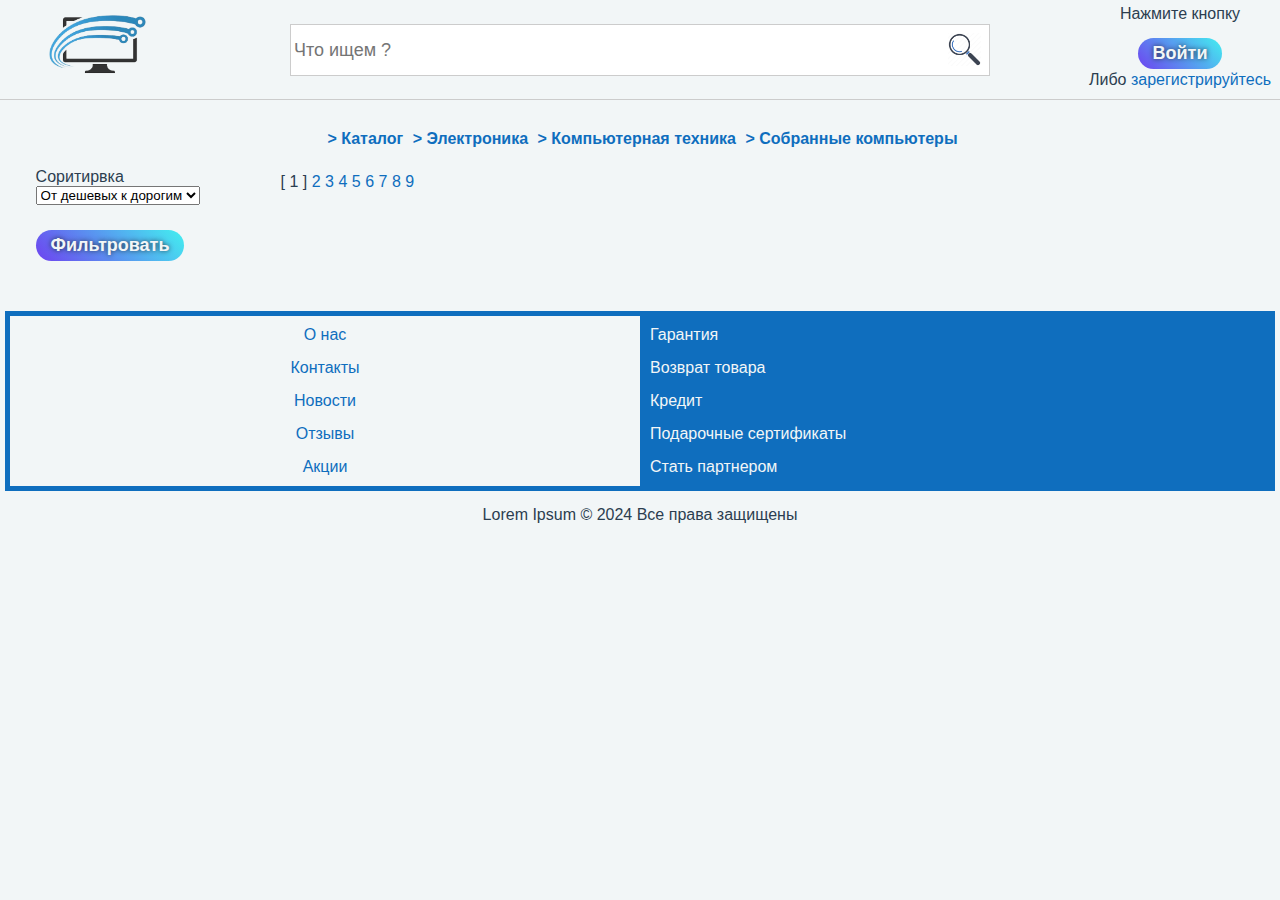
==== index.html @ 44aef34a "first version" ====
<!DOCTYPE html>
<html lang="en">

<head>
  <meta charset="UTF-8">
  <title>Computers shop</title>
  <link rel="stylesheet" href="style.css">
</head>

<body>
  <div class="wrapper">
    <div class="header row">
      <div class="left">
        <div class="wrap-img">
          <!-- <a href=""> -->
          <img src="img/logo.png" alt="logo">
          <!-- </a> -->
        </div>
      </div>
      <div class="center">
        <div class="wrap-search">
          <form action="">
            <input type="hidden" name="page" value="search">
            <div class="row">
              <div class="left">
                <input type="text" name="query" placeholder="Что ищем ?">
              </div>
              <div class="right">
                <input type="submit" value="">
              </div>
            </div>
          </form>
        </div>
      </div>
      <div class="right">
        <div class="wrap-account">
          <div class="top">
            <span>Нажмите кнопку</span>
          </div>
          <div class="middle">
            <a href="?page=login">
              <button class="btn">Войти</button>
            </a>
          </div>
          <div class="bottom">
            <span>Либо</span>
            <a href="?page=register">зарегистрируйтесь</a>
          </div>
        </div>
      </div>
    </div>


    <div class="main">
      <div class="top">
        <div class="wrap-navigation">
          <a href="">Каталог</a>
          <a href="">Электроника</a>
          <a href="">Компьютерная техника</a>
          <a href="">Собранные компьютеры</a>

        </div>
      </div>
      <div class="bottom row">
        <div class="left">
          <div class="wrap-filter">
            <div class="wrap-props">
              <p>Соритирвка</p>
              <select name="sort" class="sort">
                <option value="1">От дешевых к дорогим</option>
                <option value="2">От дорогиx к дешевым</option>
                <option value="3">A - Я</option>
                <option value="4">Я - А</option>
                <option value="5">Новинки</option>
              </select>
            </div>
            <div class="wrap-props">
              <div>
                <button class=" btn filter"> Фильтровать </button>
              </div>
            </div>
            <!-- <form action="">
              <input type="hidden" name="page" value="filter">
              <div class="wrap-props">
                <h3>Бренд</h3>
                <div class="wrap-checkbox">
                  <input type="checkbox" name="brand" id="brand_01" value="ASUS">
                  <label for="brand_01">ASUS</label>
                </div>
                <div class="wrap-checkbox">
                  <input type="checkbox" name="brand" id="brand_02" value="Acer">
                  <label for="brand_02">Acer</label>
                </div>
                <div class="wrap-checkbox">
                  <input type="checkbox" name="brand" id="brand_03" value="Apple">
                  <label for="brand_03">Apple</label>
                </div>
                <div class="wrap-checkbox">
                  <input type="checkbox" name="brand" id="brand_04" value="Dell">
                  <label for="brand_04">Dell</label>
                </div>
                <div class="wrap-checkbox">
                  <input type="checkbox" name="brand" id="brand_05" value="HP">
                  <label for="brand_05">HP</label>
                </div>
              </div>
              <div class="wrap-props">
                <h3>Цена</h3>
                <div class="wrap-range">
                  <label for="01">От:</label>
                  <input type="range" max="100" value="10" name="price_from">
                </div>
                <div class="wrap-range">
                  <label for="02">До:</label>
                  <input type="range" max="100" value="90" name="price_to">
                </div>
              </div>
              <div class="wrap-props">
                <h3>Процессор</h3>
                <div class="wrap-checkbox">
                  <input type="checkbox" name="cpu" id="cpu_01" value="Ryzen3">
                  <label for="cpu_01">AMD Ryzen 3</label>
                </div>
                <div class="wrap-checkbox">
                  <input type="checkbox" name="cpu" id="cpu_02" value="Ryzen5">
                  <label for="cpu_02">AMD Ryzen 5</label>
                </div>
                <div class="wrap-checkbox">
                  <input type="checkbox" name="cpu" id="cpu_03" value="Ryzen7">
                  <label for="cpu_03">AMD Ryzen 7</label>
                </div>
                <div class="wrap-checkbox">
                  <input type="checkbox" name="cpu" id="cpu_04" value="Corei5">
                  <label for="cpu_04">Intel Core i5</label>
                </div>
                <div class="wrap-checkbox">
                  <input type="checkbox" name="cpu" id="cpu_05" value="Corei7">
                  <label for="cpu_05">Intel Core i7</label>
                </div>
              </div>
              <div class="wrap-props">
                <h3>ОЗУ</h3>
                <div class="wrap-checkbox">
                  <input type="checkbox" name="ram" id="ram_01" value="4Gb">
                  <label for="ram_01">4 Gb</label>
                </div>
                <div class="wrap-checkbox">
                  <input type="checkbox" name="ram" id="ram_02" value="8Gb">
                  <label for="ram_02">8 Gb</label>
                </div>
                <div class="wrap-checkbox">
                  <input type="checkbox" name="ram" id="ram_03" value="16Gb">
                  <label for="ram_03">16 Gb</label>
                </div>
                <div class="wrap-checkbox">
                  <input type="checkbox" name="ram" id="ram_04" value="32Gb">
                  <label for="ram_04">32 Gb</label>
                </div>
                <div class="wrap-checkbox">
                  <input type="checkbox" name="ram" id="ram_05" value="64Gb">
                  <label for="ram_05">64 Gb</label>
                </div>
              </div>
              <div class="wrap-props">
                <h3>Видеокарта</h3>
                <div class="wrap-checkbox">
                  <input type="checkbox" name="gpu" id="gpu_01" value="RadeonHD">
                  <label for="gpu_01">Radeon HD</label>
                </div>
                <div class="wrap-checkbox">
                  <input type="checkbox" name="gpu" id="gpu_02" value="RadeonR">
                  <label for="gpu_02">Radeon R</label>
                </div>
                <div class="wrap-checkbox">
                  <input type="checkbox" name="gpu" id="gpu_03" value="RadeonRX">
                  <label for="gpu_03">Radeon RX</label>
                </div>
                <div class="wrap-checkbox">
                  <input type="checkbox" name="gpu" id="gpu_04" value="GeForceGTX">
                  <label for="gpu_04">GeForce GTX</label>
                </div>
                <div class="wrap-checkbox">
                  <input type="checkbox" name="gpu" id="gpu_05" value="GeForceRTX">
                  <label for="gpu_05">GeForce RTX</label>
                </div>
              </div>
              <div class="wrap-props">
                <h3>Накопитель</h3>
                <div class="wrap-checkbox">
                  <input type="checkbox" name="ssd" id="ssd_01" value="250Gb">
                  <label for="ssd_01">250 Gb</label>
                </div>
                <div class="wrap-checkbox">
                  <input type="checkbox" name="ssd" id="ssd_02" value="500Gb">
                  <label for="ssd_02">500 Gb</label>
                </div>
                <div class="wrap-checkbox">
                  <input type="checkbox" name="ssd" id="ssd_03" value="1Tb">
                  <label for="ssd_03">1 Tb</label>
                </div>
                <div class="wrap-checkbox">
                  <input type="checkbox" name="ssd" id="ssd_04" value="2Tb">
                  <label for="ssd_04">2 Tb</label>
                </div>
                <div class="wrap-checkbox">
                  <input type="checkbox" name="ssd" id="ssd_05" value="4Tb">
                  <label for="ssd_05">4 Tb</label>
                </div>
              </div>
              <div class="wrap-props">
                <div>
                  <input type="submit" value="Фильтровать" class="btn">
                </div>
              </div>
            </form> -->
            <!-- <div class="wrap-props">
              <div>
                <input type="submit" value="Фильтровать" class="btn">
              </div>
            </div> -->
          </div>

        </div>
        <div class="right">
          <div class="container-products pave">
            <!-- <div class="wrap-product">
              <div>
                <div class="wrap-img">
                  <img src="img/computer.png" alt="product">
                </div>
              </div> 
              <div>
                <h3>Компьютер 001</h3>
              </div>
              <div>
                <label for="brand_01">ASUS</label>
                <label for="ram_03">16 Gb</label>
                <span>3.2Ghz</span>
                <label for="gpu_03">Radeon RX</label>
                <label for="ssd_03">1 Tb</label>
              </div>
              <div>
                <p>
                  <b>6900</b> 
                  грн
                </p>
              </div>
              <div class="row">
                <div>
                  <button class="cart"></button>
                </div>
                <div>
                  <button></button>
                </div>
                <div>
                  <button class="compare"></button>
                </div>
              </div>
              <div class="new"></div>
            </div> -->
            <!-- <div class="wrap-product">
              <div>
                <div class="wrap-img">
                  <img src="img/computer.png" alt="product">
                </div>
              </div>
              <div>
                <h3>Компьютер 001</h3>
              </div>
              <div>
                <label for="brand_01">ASUS</label>
                <label for="ram_03">16 Gb</label>
                <span>3.2Ghz</span>
                <label for="gpu_03">Radeon RX</label>
                <label for="ssd_03">1 Tb</label>
              </div>
              <div>
                <p><b>6900</b> грн</p>
              </div>
              <div class="row">
                <div>
                  <button></button>
                </div>
                <div>
                  <button></button>
                </div>
                <div>
                  <button></button>
                </div>
              </div>
            </div>


            <div class="wrap-product">
              <div>
                <div class="wrap-img">
                  <img src="img/computer.png" alt="product">
                </div>
              </div>
              <div>
                <h3>Компьютер 001</h3>
              </div>
              <div>
                <label for="brand_01">ASUS</label>
                <label for="ram_03">16 Gb</label>
                <span>3.2Ghz</span>
                <label for="gpu_03">Radeon RX</label>
                <label for="ssd_03">1 Tb</label>
              </div>
              <div>
                <p><b>6900</b> грн</p>
              </div>
              <div class="row">
                <div>
                  <button></button>
                </div>
                <div>
                  <button></button>
                </div>
                <div>
                  <button></button>
                </div>
              </div>
            </div>


            <div class="wrap-product">
              <div>
                <div class="wrap-img">
                  <img src="img/computer.png" alt="product">
                </div>
              </div>
              <div>
                <h3>Компьютер 001</h3>
              </div>
              <div>
                <label for="brand_01">ASUS</label>
                <label for="ram_03">16 Gb</label>
                <span>3.2Ghz</span>
                <label for="gpu_03">Radeon RX</label>
                <label for="ssd_03">1 Tb</label>
              </div>
              <div>
                <p><b>6900</b> грн</p>
              </div>
              <div class="row">
                <div>
                  <button></button>
                </div>
                <div>
                  <button></button>
                </div>
                <div>
                  <button></button>
                </div>
              </div>
            </div>


            <div class="wrap-product">
              <div>
                <div class="wrap-img">
                  <img src="img/computer.png" alt="product">
                </div>
              </div>
              <div>
                <h3>Компьютер 001</h3>
              </div>
              <div>
                <label for="brand_01">ASUS</label>
                <label for="ram_03">16 Gb</label>
                <span>3.2Ghz</span>
                <label for="gpu_03">Radeon RX</label>
                <label for="ssd_03">1 Tb</label>
              </div>
              <div>
                <p><b>6900</b> грн</p>
              </div>
              <div class="row">
                <div>
                  <button></button>
                </div>
                <div>
                  <button></button>
                </div>
                <div>
                  <button></button>
                </div>
              </div>
            </div>


            <div class="wrap-product">
              <div>
                <div class="wrap-img">
                  <img src="img/computer.png" alt="product">
                </div>
              </div>
              <div>
                <h3>Компьютер 001</h3>
              </div>
              <div>
                <label for="brand_01">ASUS</label>
                <label for="ram_03">16 Gb</label>
                <span>3.2Ghz</span>
                <label for="gpu_03">Radeon RX</label>
                <label for="ssd_03">1 Tb</label>
              </div>
              <div>
                <p><b>6900</b> грн</p>
              </div>
              <div class="row">
                <div>
                  <button></button>
                </div>
                <div>
                  <button></button>
                </div>
                <div>
                  <button></button>
                </div>
              </div>
            </div>


            <div class="wrap-product">
              <div>
                <div class="wrap-img">
                  <img src="img/computer.png" alt="product">
                </div>
              </div>
              <div>
                <h3>Компьютер 001</h3>
              </div>
              <div>
                <label for="brand_01">ASUS</label>
                <label for="ram_03">16 Gb</label>
                <span>3.2Ghz</span>
                <label for="gpu_03">Radeon RX</label>
                <label for="ssd_03">1 Tb</label>
              </div>
              <div>
                <p><b>6900</b> грн</p>
              </div>
              <div class="row">
                <div>
                  <button></button>
                </div>
                <div>
                  <button></button>
                </div>
                <div>
                  <button></button>
                </div>
              </div>
            </div>


            <div class="wrap-product">
              <div>
                <div class="wrap-img">
                  <img src="img/computer.png" alt="product">
                </div>
              </div>
              <div>
                <h3>Компьютер 001</h3>
              </div>
              <div>
                <label for="brand_01">ASUS</label>
                <label for="ram_03">16 Gb</label>
                <span>3.2Ghz</span>
                <label for="gpu_03">Radeon RX</label>
                <label for="ssd_03">1 Tb</label>
              </div>
              <div>
                <p><b>6900</b> грн</p>
              </div>
              <div class="row">
                <div>
                  <button></button>
                </div>
                <div>
                  <button></button>
                </div>
                <div>
                  <button></button>
                </div>
              </div>
            </div>


            <div class="wrap-product">
              <div>
                <div class="wrap-img">
                  <img src="img/computer.png" alt="product">
                </div>
              </div>
              <div>
                <h3>Компьютер 001</h3>
              </div>
              <div>
                <label for="brand_01">ASUS</label>
                <label for="ram_03">16 Gb</label>
                <span>3.2Ghz</span>
                <label for="gpu_03">Radeon RX</label>
                <label for="ssd_03">1 Tb</label>
              </div>
              <div>
                <p><b>6900</b> грн</p>
              </div>
              <div class="row">
                <div>
                  <button></button>
                </div>
                <div>
                  <button></button>
                </div>
                <div>
                  <button></button>
                </div>
              </div>
            </div> -->






          </div>
          <div class="paginator">
            <span> [ 1 ] </span>
            <a href="">2</a>
            <a href="">3</a>
            <a href="">4</a>
            <a href="">5</a>
            <a href="">6</a>
            <a href="">7</a>
            <a href="">8</a>
            <a href="">9</a>
          </div>
        </div>
      </div>
    </div>

    <div class="footer">
      <div class="top row">
        <div class="wrap-menu">
          <div><a href="">О нас</a></div>
          <div><a href="">Контакты</a></div>
          <div><a href="">Новости</a></div>
          <div><a href="">Отзывы</a></div>
          <div><a href="">Акции</a></div>
        </div>
        <div class="wrap-links">
          <div><a href="">Гарантия</a></div>
          <div><a href="">Возврат товара</a></div>
          <div><a href="">Кредит</a></div>
          <div><a href="">Подарочные сертификаты</a></div>
          <div><a href="">Стать партнером</a></div>
        </div>
      </div>
      <div class="bottom">
        <div class="wrap-copyrights">
          <span>Lorem Ipsum &#0169; 2024 Все права защищены</span>
        </div>
      </div>
    </div>
  </div>


  <script src="./api.js"></script>
  <script src="./model.js"></script>
  <script src="./controller.js"></script>
  <script src="./view.js"></script>
  <script src="./utils.js"></script>
  <script src="./index.js"></script>

</body>

</html>
---- style.css ----
* {
  box-sizing: border-box;
  margin: 0;
}
:root {
  --clr_front: #0f6ebe;
  --clr_black: #2c3e50;
  --clr_white: #f2f6f7;
}
/*
div{
 border: 1px solid black;
 padding: 10px;
} */

.row {
  font-size: 0;
  white-space: nowrap;
  overflow: hidden;
}
.row > * {
  display: inline-block;
  vertical-align: top;
  font-size: 16px;
  white-space: normal;
  height: 100%;
  overflow: hidden;
}

.pave {
  text-align: center;
  font-size: 0;
  overflow: hidden;
}
.pave > * {
  display: inline-block;
  text-align: left;
  font-size: 16px;
  margin: 5px;
  overflow: hidden;
}

html {
  font-family: Calibri, 'Franklin Gothic', sans-serif;
  color: var(--clr_black);
  background-color: var(--clr_white);
}

a {
  text-decoration: none;
  color: var(--clr_front);
}

.wrapper {
  /* width: 80%; */
  min-width: 640px;
  max-width: 1920px;
  margin: 0 auto;
}
/* .wrapper div {
  border: 1px solid #000;
} */

.header {
  height: 100px;
  border-bottom: 1px solid #ccc;
}
.header > div {
  width: calc(100% / 3);
}
.header > .left,
.header > .right {
  width: 200px;
}
.header > .center {
  width: calc(100% - 200px * 2);
}

.wrap-img {
  height: 85%;
  text-align: center;
  overflow: hidden;
  padding: 5px;
}
.wrap-img img {
  max-width: 100%;
  max-height: 100%;
  position: relative;
  top: 50%;
  transform: translateY(-50%);
}
.wrap-h3 {
  height: 15%;
}

.wrap-search {
  max-width: 700px;
  margin: 0 auto;
  width: 90%;
  position: relative;
  top: 50%;
  transform: translateY(-50%);
  border: 1px solid #ccc;
}
.wrap-search:hover {
  box-shadow: 0 0 5px 0 #c0c3c5;
}
.wrap-search:focus-within {
  border: 1px solid #789;
}
.wrap-search .left {
  width: calc(100% - 50px);
}
.wrap-search .right {
  width: 50px;
}
.wrap-search input[type='text'] {
  color: var(--clr_black);
  width: 100%;
  text-indent: 3px;
  font-size: 18px;
  line-height: 50px;
  padding: 0;
  border: 0;
  outline: 0;
}
.wrap-search input[type='submit'] {
  height: 50px;
  width: 50px;
  font-size: 18px;
  background: #fff url(img/search.png) center / 70% no-repeat;
  border: 0px solid #ccc;
}
.wrap-search input[type='submit']:hover {
  background: #f0f3f5 url(img/search-hover.png) center / 70% no-repeat;
}

.wrap-account {
  height: 100%;
  text-align: center;
}
.wrap-account > div {
  height: calc(100% / 3);
  padding: 5px;
}
.wrap-account button {
  /* width: 50%; */
  cursor: pointer;
}

.main {
  width: 96%;
  margin: 0 auto;
  padding: 15px 5px;
}
.main > .bottom > .left {
  width: 250px;
}
.main > .bottom > .right {
  width: calc(100% - 250px);
  width: 60%;
}

.wrap-navigation {
  text-align: center;
  padding: 15px;
}
.wrap-navigation > a {
  margin-left: 5px;
  font-weight: bold;
}
.wrap-navigation > a::before {
  content: '> ';
}

.wrap-filter {
  padding: 5px;
}
.wrap-filter .wrap-props {
  margin-bottom: 25px;
}
.wrap-filter .wrap-props > div > div {
  width: 80%;
  margin: 0 auto;
  padding: 5px;
}

.wrap-filter .wrap-range {
  font-size: 18px;
}
.wrap-filter .wrap-range > input {
  width: 100%;
}
.wrap-filter .wrap-props h3 {
  padding: 5px;
}
.wrap-filter .wrap-checkbox > label {
  font-size: 18px;
  vertical-align: top;
  padding: 4px;
}
.wrap-filter .wrap-checkbox > input {
  width: 20px;
  height: 20px;
}

.container-products {
  padding: 5px;
}

a {
  display: inline-block;
  text-decoration: none;
}
.wrap-product {
  position: relative;
  cursor: default;
  width: 250px;
  height: 500px;
  border-radius: 25px;
  padding: 5px;
  box-shadow: 0 0 5px 0 #d0d3d5;
  background: white;
  border: 1px solid #fff;
}
.wrap-product .new {
  position: absolute;
  top: 5px;
  left: 5px;
  width: 55px;
  height: 55px;
  background: white url(img/new.png) center / contain no-repeat;
}
.wrap-product > div:nth-child(-n + 2) {
  cursor: pointer;
}
.wrap-product:hover {
  border: 1px solid #ccc;
}
.wrap-product:hover img {
  opacity: 0.9;
}
.wrap-product:hover .new {
  opacity: 0.8;
}
.wrap-product > div:nth-child(1) {
  height: 55%;
  padding: 5px;
  text-align: center;
}
.wrap-product > div:nth-child(2) {
  height: 25%;
  /* text-align: center; */
  padding: 5px;
}
.wrap-product > div:nth-child(3) {
  height: 10%;
  /* text-wrap: balance; */
  /* border: 1px solid #000; */
}
.wrap-product > div:nth-child(4) {
  height: 10%;
  border-top: 1px solid #ccc;
}
.wrap-product > div:nth-child(5) {
  height: 15%;
}
.wrap-product span,
.wrap-product label {
  user-select: none;
  border: 1px solid #aaa;
  padding: 3px;
  margin: 2px;
  border-radius: 5px;
  display: inline-block;
}
.wrap-product label:hover {
  cursor: pointer;
}
.wrap-product label:hover {
  background: #edeeef;
}
.wrap-product p {
  text-align: right;
  /* padding: 5px; */
  font-size: 22px;
}
.wrap-product b {
  font-size: 26px;
  color: forestgreen;
  letter-spacing: 1px;
}
.wrap-product .row > div {
  width: calc(100% / 3);
  text-align: center;
  padding: 5px;
}
.wrap-product .row > div > button {
  width: 40px;
  height: 40px;
  border-radius: 50%;
  border: 1px solid #ddd;
  cursor: pointer;
  box-shadow: 0 0 10px 0 #ccc;
}
.wrap-product .row > div:nth-child(1) > button {
  background: #fff url(img/addtocart.png) center / 70% no-repeat;
}
.wrap-product .row > div:nth-child(1) > button:hover {
  background: #f0f3f5 url(img/addtocart-hover.png) center / 70% no-repeat;
}
.wrap-product .row > div:nth-child(2) > button {
  background: #fff url(img/tofav.png) center / 70% no-repeat;
}
.wrap-product .row > div:nth-child(2) > button:hover {
  background: #f0f3f5 url(img/tofav-hover.png) center / 70% no-repeat;
}
.wrap-product .row > div:nth-child(3) > button {
  background: #fff url(img/tocompare.png) center / 70% no-repeat;
}
.wrap-product .row > div:nth-child(3) > button:hover {
  background: #f0f3f5 url(img/tocompare-hover.png) center / 70% no-repeat;
}

.footer {
  margin: 5px;
}
.footer > .top {
  border: 5px solid var(--clr_front);
}
.footer .wrap-menu > div,
.footer .wrap-links > div {
  margin: 5px;
  padding: 5px;
}
.footer .wrap-menu,
.footer .wrap-links {
  width: 50%;
}
.footer .wrap-links {
  background-color: var(--clr_front);
}
.footer .wrap-links a {
  color: var(--clr_white);
  font-weight: normal;
}

.footer .wrap-copyrights,
.footer .wrap-menu {
  text-align: center;
}

.footer .wrap-copyrights {
  padding: 15px;
}

.btn {
  background: linear-gradient(45deg, hsl(255, 85%, 60%), hsl(180, 85%, 60%));
  border: 0;
  padding: 5px 15px;
  color: var(--clr_white);
  font-size: 18px;
  font-weight: bold;
  border-radius: 20px;
  cursor: pointer;
  text-shadow: 0 0 5px #234;
}
.btn:hover {
  color: #fff;
  background: linear-gradient(45deg, hsl(255, 85%, 65%), hsl(180, 85%, 65%));
  box-shadow: 0 0 5px 0 #789;
}

.a-link {
  height: 100%;
  text-align: center;
}
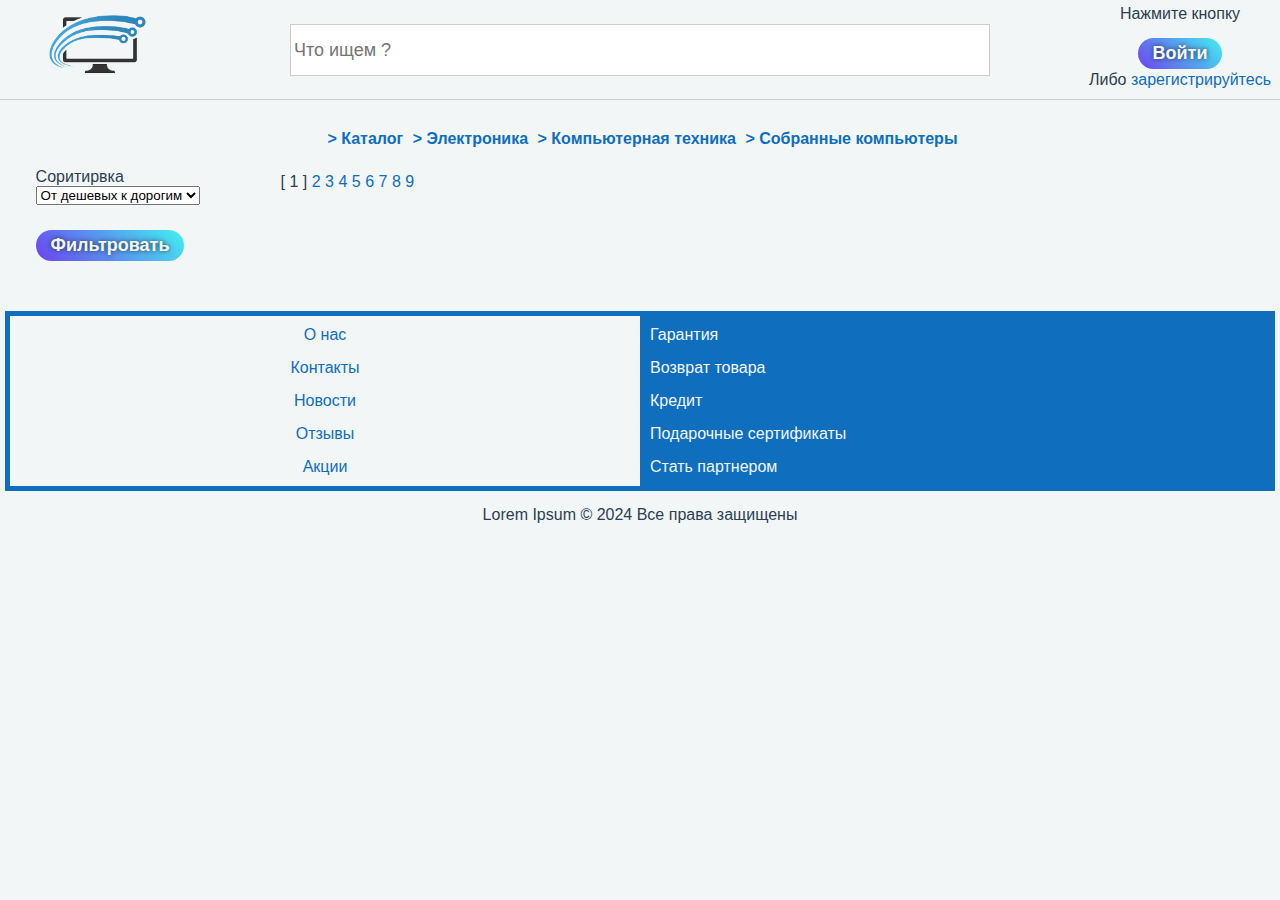
==== commit 695fb674: "move css files third try" ====
--- a/index.html
+++ b/index.html
@@ -4,7 +4,7 @@
 <head>
   <meta charset="UTF-8">
   <title>Computers shop</title>
-  <link rel="stylesheet" href="style.css">
+  <link rel="stylesheet" href="../css/style.css">
 </head>
 
 <body>
@@ -13,7 +13,7 @@
       <div class="left">
         <div class="wrap-img">
           <!-- <a href=""> -->
-          <img src="img/logo.png" alt="logo">
+          <img src="./img/bg/logo.png" alt="logo">
           <!-- </a> -->
         </div>
       </div>
@@ -226,9 +226,9 @@
             <!-- <div class="wrap-product">
               <div>
                 <div class="wrap-img">
-                  <img src="img/computer.png" alt="product">
-                </div>
-              </div> 
+                  <img src="./img/bg/computer.png" alt="product">
+                </div>
+              </div>
               <div>
                 <h3>Компьютер 001</h3>
               </div>
@@ -241,7 +241,7 @@
               </div>
               <div>
                 <p>
-                  <b>6900</b> 
+                  <b>6900</b>
                   грн
                 </p>
               </div>
@@ -261,238 +261,238 @@
             <!-- <div class="wrap-product">
               <div>
                 <div class="wrap-img">
-                  <img src="img/computer.png" alt="product">
-                </div>
-              </div>
-              <div>
-                <h3>Компьютер 001</h3>
-              </div>
-              <div>
-                <label for="brand_01">ASUS</label>
-                <label for="ram_03">16 Gb</label>
-                <span>3.2Ghz</span>
-                <label for="gpu_03">Radeon RX</label>
-                <label for="ssd_03">1 Tb</label>
-              </div>
-              <div>
-                <p><b>6900</b> грн</p>
-              </div>
-              <div class="row">
-                <div>
-                  <button></button>
-                </div>
-                <div>
-                  <button></button>
-                </div>
-                <div>
-                  <button></button>
-                </div>
-              </div>
-            </div>
-
-
-            <div class="wrap-product">
-              <div>
-                <div class="wrap-img">
-                  <img src="img/computer.png" alt="product">
-                </div>
-              </div>
-              <div>
-                <h3>Компьютер 001</h3>
-              </div>
-              <div>
-                <label for="brand_01">ASUS</label>
-                <label for="ram_03">16 Gb</label>
-                <span>3.2Ghz</span>
-                <label for="gpu_03">Radeon RX</label>
-                <label for="ssd_03">1 Tb</label>
-              </div>
-              <div>
-                <p><b>6900</b> грн</p>
-              </div>
-              <div class="row">
-                <div>
-                  <button></button>
-                </div>
-                <div>
-                  <button></button>
-                </div>
-                <div>
-                  <button></button>
-                </div>
-              </div>
-            </div>
-
-
-            <div class="wrap-product">
-              <div>
-                <div class="wrap-img">
-                  <img src="img/computer.png" alt="product">
-                </div>
-              </div>
-              <div>
-                <h3>Компьютер 001</h3>
-              </div>
-              <div>
-                <label for="brand_01">ASUS</label>
-                <label for="ram_03">16 Gb</label>
-                <span>3.2Ghz</span>
-                <label for="gpu_03">Radeon RX</label>
-                <label for="ssd_03">1 Tb</label>
-              </div>
-              <div>
-                <p><b>6900</b> грн</p>
-              </div>
-              <div class="row">
-                <div>
-                  <button></button>
-                </div>
-                <div>
-                  <button></button>
-                </div>
-                <div>
-                  <button></button>
-                </div>
-              </div>
-            </div>
-
-
-            <div class="wrap-product">
-              <div>
-                <div class="wrap-img">
-                  <img src="img/computer.png" alt="product">
-                </div>
-              </div>
-              <div>
-                <h3>Компьютер 001</h3>
-              </div>
-              <div>
-                <label for="brand_01">ASUS</label>
-                <label for="ram_03">16 Gb</label>
-                <span>3.2Ghz</span>
-                <label for="gpu_03">Radeon RX</label>
-                <label for="ssd_03">1 Tb</label>
-              </div>
-              <div>
-                <p><b>6900</b> грн</p>
-              </div>
-              <div class="row">
-                <div>
-                  <button></button>
-                </div>
-                <div>
-                  <button></button>
-                </div>
-                <div>
-                  <button></button>
-                </div>
-              </div>
-            </div>
-
-
-            <div class="wrap-product">
-              <div>
-                <div class="wrap-img">
-                  <img src="img/computer.png" alt="product">
-                </div>
-              </div>
-              <div>
-                <h3>Компьютер 001</h3>
-              </div>
-              <div>
-                <label for="brand_01">ASUS</label>
-                <label for="ram_03">16 Gb</label>
-                <span>3.2Ghz</span>
-                <label for="gpu_03">Radeon RX</label>
-                <label for="ssd_03">1 Tb</label>
-              </div>
-              <div>
-                <p><b>6900</b> грн</p>
-              </div>
-              <div class="row">
-                <div>
-                  <button></button>
-                </div>
-                <div>
-                  <button></button>
-                </div>
-                <div>
-                  <button></button>
-                </div>
-              </div>
-            </div>
-
-
-            <div class="wrap-product">
-              <div>
-                <div class="wrap-img">
-                  <img src="img/computer.png" alt="product">
-                </div>
-              </div>
-              <div>
-                <h3>Компьютер 001</h3>
-              </div>
-              <div>
-                <label for="brand_01">ASUS</label>
-                <label for="ram_03">16 Gb</label>
-                <span>3.2Ghz</span>
-                <label for="gpu_03">Radeon RX</label>
-                <label for="ssd_03">1 Tb</label>
-              </div>
-              <div>
-                <p><b>6900</b> грн</p>
-              </div>
-              <div class="row">
-                <div>
-                  <button></button>
-                </div>
-                <div>
-                  <button></button>
-                </div>
-                <div>
-                  <button></button>
-                </div>
-              </div>
-            </div>
-
-
-            <div class="wrap-product">
-              <div>
-                <div class="wrap-img">
-                  <img src="img/computer.png" alt="product">
-                </div>
-              </div>
-              <div>
-                <h3>Компьютер 001</h3>
-              </div>
-              <div>
-                <label for="brand_01">ASUS</label>
-                <label for="ram_03">16 Gb</label>
-                <span>3.2Ghz</span>
-                <label for="gpu_03">Radeon RX</label>
-                <label for="ssd_03">1 Tb</label>
-              </div>
-              <div>
-                <p><b>6900</b> грн</p>
-              </div>
-              <div class="row">
-                <div>
-                  <button></button>
-                </div>
-                <div>
-                  <button></button>
-                </div>
-                <div>
-                  <button></button>
-                </div>
-              </div>
-            </div>
-
-
-            <div class="wrap-product">
-              <div>
-                <div class="wrap-img">
-                  <img src="img/computer.png" alt="product">
+                  <img src="./img/bg/computer.png" alt="product">
+                </div>
+              </div>
+              <div>
+                <h3>Компьютер 001</h3>
+              </div>
+              <div>
+                <label for="brand_01">ASUS</label>
+                <label for="ram_03">16 Gb</label>
+                <span>3.2Ghz</span>
+                <label for="gpu_03">Radeon RX</label>
+                <label for="ssd_03">1 Tb</label>
+              </div>
+              <div>
+                <p><b>6900</b> грн</p>
+              </div>
+              <div class="row">
+                <div>
+                  <button></button>
+                </div>
+                <div>
+                  <button></button>
+                </div>
+                <div>
+                  <button></button>
+                </div>
+              </div>
+            </div>
+
+
+            <div class="wrap-product">
+              <div>
+                <div class="wrap-img">
+                  <img src="./img/bg/computer.png" alt="product">
+                </div>
+              </div>
+              <div>
+                <h3>Компьютер 001</h3>
+              </div>
+              <div>
+                <label for="brand_01">ASUS</label>
+                <label for="ram_03">16 Gb</label>
+                <span>3.2Ghz</span>
+                <label for="gpu_03">Radeon RX</label>
+                <label for="ssd_03">1 Tb</label>
+              </div>
+              <div>
+                <p><b>6900</b> грн</p>
+              </div>
+              <div class="row">
+                <div>
+                  <button></button>
+                </div>
+                <div>
+                  <button></button>
+                </div>
+                <div>
+                  <button></button>
+                </div>
+              </div>
+            </div>
+
+
+            <div class="wrap-product">
+              <div>
+                <div class="wrap-img">
+                  <img src="./img/bg/computer.png" alt="product">
+                </div>
+              </div>
+              <div>
+                <h3>Компьютер 001</h3>
+              </div>
+              <div>
+                <label for="brand_01">ASUS</label>
+                <label for="ram_03">16 Gb</label>
+                <span>3.2Ghz</span>
+                <label for="gpu_03">Radeon RX</label>
+                <label for="ssd_03">1 Tb</label>
+              </div>
+              <div>
+                <p><b>6900</b> грн</p>
+              </div>
+              <div class="row">
+                <div>
+                  <button></button>
+                </div>
+                <div>
+                  <button></button>
+                </div>
+                <div>
+                  <button></button>
+                </div>
+              </div>
+            </div>
+
+
+            <div class="wrap-product">
+              <div>
+                <div class="wrap-img">
+                  <img src="./img/bg/computer.png" alt="product">
+                </div>
+              </div>
+              <div>
+                <h3>Компьютер 001</h3>
+              </div>
+              <div>
+                <label for="brand_01">ASUS</label>
+                <label for="ram_03">16 Gb</label>
+                <span>3.2Ghz</span>
+                <label for="gpu_03">Radeon RX</label>
+                <label for="ssd_03">1 Tb</label>
+              </div>
+              <div>
+                <p><b>6900</b> грн</p>
+              </div>
+              <div class="row">
+                <div>
+                  <button></button>
+                </div>
+                <div>
+                  <button></button>
+                </div>
+                <div>
+                  <button></button>
+                </div>
+              </div>
+            </div>
+
+
+            <div class="wrap-product">
+              <div>
+                <div class="wrap-img">
+                  <img src="./img/bg/computer.png" alt="product">
+                </div>
+              </div>
+              <div>
+                <h3>Компьютер 001</h3>
+              </div>
+              <div>
+                <label for="brand_01">ASUS</label>
+                <label for="ram_03">16 Gb</label>
+                <span>3.2Ghz</span>
+                <label for="gpu_03">Radeon RX</label>
+                <label for="ssd_03">1 Tb</label>
+              </div>
+              <div>
+                <p><b>6900</b> грн</p>
+              </div>
+              <div class="row">
+                <div>
+                  <button></button>
+                </div>
+                <div>
+                  <button></button>
+                </div>
+                <div>
+                  <button></button>
+                </div>
+              </div>
+            </div>
+
+
+            <div class="wrap-product">
+              <div>
+                <div class="wrap-img">
+                  <img src="./img/bg/computer.png" alt="product">
+                </div>
+              </div>
+              <div>
+                <h3>Компьютер 001</h3>
+              </div>
+              <div>
+                <label for="brand_01">ASUS</label>
+                <label for="ram_03">16 Gb</label>
+                <span>3.2Ghz</span>
+                <label for="gpu_03">Radeon RX</label>
+                <label for="ssd_03">1 Tb</label>
+              </div>
+              <div>
+                <p><b>6900</b> грн</p>
+              </div>
+              <div class="row">
+                <div>
+                  <button></button>
+                </div>
+                <div>
+                  <button></button>
+                </div>
+                <div>
+                  <button></button>
+                </div>
+              </div>
+            </div>
+
+
+            <div class="wrap-product">
+              <div>
+                <div class="wrap-img">
+                  <img src="./img/bg/computer.png" alt="product">
+                </div>
+              </div>
+              <div>
+                <h3>Компьютер 001</h3>
+              </div>
+              <div>
+                <label for="brand_01">ASUS</label>
+                <label for="ram_03">16 Gb</label>
+                <span>3.2Ghz</span>
+                <label for="gpu_03">Radeon RX</label>
+                <label for="ssd_03">1 Tb</label>
+              </div>
+              <div>
+                <p><b>6900</b> грн</p>
+              </div>
+              <div class="row">
+                <div>
+                  <button></button>
+                </div>
+                <div>
+                  <button></button>
+                </div>
+                <div>
+                  <button></button>
+                </div>
+              </div>
+            </div>
+
+
+            <div class="wrap-product">
+              <div>
+                <div class="wrap-img">
+                  <img src="./img/bg/computer.png" alt="product">
                 </div>
               </div>
               <div>
@@ -568,12 +568,12 @@
   </div>
 
 
-  <script src="./api.js"></script>
-  <script src="./model.js"></script>
-  <script src="./controller.js"></script>
-  <script src="./view.js"></script>
-  <script src="./utils.js"></script>
-  <script src="./index.js"></script>
+  <script src="./js/api.js"></script>
+  <script src="./js/model.js"></script>
+  <script src="./js/controller.js"></script>
+  <script src="./js/view.js"></script>
+  <script src="./js/utils.js"></script>
+  <script src="./js/index.js"></script>
 
 </body>
 
--- a/css/style.css
+++ b/css/style.css
@@ -0,0 +1,377 @@
+* {
+  box-sizing: border-box;
+  margin: 0;
+}
+:root {
+  --clr_front: #0f6ebe;
+  --clr_black: #2c3e50;
+  --clr_white: #f2f6f7;
+}
+/*
+div{
+ border: 1px solid black;
+ padding: 10px;
+} */
+
+.row {
+  font-size: 0;
+  white-space: nowrap;
+  overflow: hidden;
+}
+.row > * {
+  display: inline-block;
+  vertical-align: top;
+  font-size: 16px;
+  white-space: normal;
+  height: 100%;
+  overflow: hidden;
+}
+
+.pave {
+  text-align: center;
+  font-size: 0;
+  overflow: hidden;
+}
+.pave > * {
+  display: inline-block;
+  text-align: left;
+  font-size: 16px;
+  margin: 5px;
+  overflow: hidden;
+}
+
+html {
+  font-family: Calibri, 'Franklin Gothic', sans-serif;
+  color: var(--clr_black);
+  background-color: var(--clr_white);
+}
+
+a {
+  text-decoration: none;
+  color: var(--clr_front);
+}
+
+.wrapper {
+  /* width: 80%; */
+  min-width: 640px;
+  max-width: 1920px;
+  margin: 0 auto;
+}
+/* .wrapper div {
+  border: 1px solid #000;
+} */
+
+.header {
+  height: 100px;
+  border-bottom: 1px solid #ccc;
+}
+.header > div {
+  width: calc(100% / 3);
+}
+.header > .left,
+.header > .right {
+  width: 200px;
+}
+.header > .center {
+  width: calc(100% - 200px * 2);
+}
+
+.wrap-img {
+  height: 85%;
+  text-align: center;
+  overflow: hidden;
+  padding: 5px;
+}
+.wrap-img img {
+  max-width: 100%;
+  max-height: 100%;
+  position: relative;
+  top: 50%;
+  transform: translateY(-50%);
+}
+.wrap-h3 {
+  height: 15%;
+}
+
+.wrap-search {
+  max-width: 700px;
+  margin: 0 auto;
+  width: 90%;
+  position: relative;
+  top: 50%;
+  transform: translateY(-50%);
+  border: 1px solid #ccc;
+}
+.wrap-search:hover {
+  box-shadow: 0 0 5px 0 #c0c3c5;
+}
+.wrap-search:focus-within {
+  border: 1px solid #789;
+}
+.wrap-search .left {
+  width: calc(100% - 50px);
+}
+.wrap-search .right {
+  width: 50px;
+}
+.wrap-search input[type='text'] {
+  color: var(--clr_black);
+  width: 100%;
+  text-indent: 3px;
+  font-size: 18px;
+  line-height: 50px;
+  padding: 0;
+  border: 0;
+  outline: 0;
+}
+.wrap-search input[type='submit'] {
+  height: 50px;
+  width: 50px;
+  font-size: 18px;
+  background: #fff url(./img/bg/search.png) center / 70% no-repeat;
+  border: 0px solid #ccc;
+}
+.wrap-search input[type='submit']:hover {
+  background: #f0f3f5 url(./img/bg/search-hover.png) center / 70% no-repeat;
+}
+
+.wrap-account {
+  height: 100%;
+  text-align: center;
+}
+.wrap-account > div {
+  height: calc(100% / 3);
+  padding: 5px;
+}
+.wrap-account button {
+  /* width: 50%; */
+  cursor: pointer;
+}
+
+.main {
+  width: 96%;
+  margin: 0 auto;
+  padding: 15px 5px;
+}
+.main > .bottom > .left {
+  width: 250px;
+}
+.main > .bottom > .right {
+  width: calc(100% - 250px);
+  width: 60%;
+}
+
+.wrap-navigation {
+  text-align: center;
+  padding: 15px;
+}
+.wrap-navigation > a {
+  margin-left: 5px;
+  font-weight: bold;
+}
+.wrap-navigation > a::before {
+  content: '> ';
+}
+
+.wrap-filter {
+  padding: 5px;
+}
+.wrap-filter .wrap-props {
+  margin-bottom: 25px;
+}
+.wrap-filter .wrap-props > div > div {
+  width: 80%;
+  margin: 0 auto;
+  padding: 5px;
+}
+
+.wrap-filter .wrap-range {
+  font-size: 18px;
+}
+.wrap-filter .wrap-range > input {
+  width: 100%;
+}
+.wrap-filter .wrap-props h3 {
+  padding: 5px;
+}
+.wrap-filter .wrap-checkbox > label {
+  font-size: 18px;
+  vertical-align: top;
+  padding: 4px;
+}
+.wrap-filter .wrap-checkbox > input {
+  width: 20px;
+  height: 20px;
+}
+
+.container-products {
+  padding: 5px;
+}
+
+a {
+  display: inline-block;
+  text-decoration: none;
+}
+.wrap-product {
+  position: relative;
+  cursor: default;
+  width: 250px;
+  height: 500px;
+  border-radius: 25px;
+  padding: 5px;
+  box-shadow: 0 0 5px 0 #d0d3d5;
+  background: white;
+  border: 1px solid #fff;
+}
+.wrap-product .new {
+  position: absolute;
+  top: 5px;
+  left: 5px;
+  width: 55px;
+  height: 55px;
+  background: white url(./img/bg/new.png) center / contain no-repeat;
+}
+.wrap-product > div:nth-child(-n + 2) {
+  cursor: pointer;
+}
+.wrap-product:hover {
+  border: 1px solid #ccc;
+}
+.wrap-product:hover img {
+  opacity: 0.9;
+}
+.wrap-product:hover .new {
+  opacity: 0.8;
+}
+.wrap-product > div:nth-child(1) {
+  height: 55%;
+  padding: 5px;
+  text-align: center;
+}
+.wrap-product > div:nth-child(2) {
+  height: 25%;
+  /* text-align: center; */
+  padding: 5px;
+}
+.wrap-product > div:nth-child(3) {
+  height: 10%;
+  /* text-wrap: balance; */
+  /* border: 1px solid #000; */
+}
+.wrap-product > div:nth-child(4) {
+  height: 10%;
+  border-top: 1px solid #ccc;
+}
+.wrap-product > div:nth-child(5) {
+  height: 15%;
+}
+.wrap-product span,
+.wrap-product label {
+  user-select: none;
+  border: 1px solid #aaa;
+  padding: 3px;
+  margin: 2px;
+  border-radius: 5px;
+  display: inline-block;
+}
+.wrap-product label:hover {
+  cursor: pointer;
+}
+.wrap-product label:hover {
+  background: #edeeef;
+}
+.wrap-product p {
+  text-align: right;
+  /* padding: 5px; */
+  font-size: 22px;
+}
+.wrap-product b {
+  font-size: 26px;
+  color: forestgreen;
+  letter-spacing: 1px;
+}
+.wrap-product .row > div {
+  width: calc(100% / 3);
+  text-align: center;
+  padding: 5px;
+}
+.wrap-product .row > div > button {
+  width: 40px;
+  height: 40px;
+  border-radius: 50%;
+  border: 1px solid #ddd;
+  cursor: pointer;
+  box-shadow: 0 0 10px 0 #ccc;
+}
+.wrap-product .row > div:nth-child(1) > button {
+  background: #fff url(./img/bg/addtocart.png) center / 70% no-repeat;
+}
+.wrap-product .row > div:nth-child(1) > button:hover {
+  background: #f0f3f5 url(./img/bg/addtocart-hover.png) center / 70% no-repeat;
+}
+.wrap-product .row > div:nth-child(2) > button {
+  background: #fff url(./img/bg/tofav.png) center / 70% no-repeat;
+}
+.wrap-product .row > div:nth-child(2) > button:hover {
+  background: #f0f3f5 url(./img/bg/tofav-hover.png) center / 70% no-repeat;
+}
+.wrap-product .row > div:nth-child(3) > button {
+  background: #fff url(./img/bg/tocompare.png) center / 70% no-repeat;
+}
+.wrap-product .row > div:nth-child(3) > button:hover {
+  background: #f0f3f5 url(./img/bg/tocompare-hover.png) center / 70% no-repeat;
+}
+
+.footer {
+  margin: 5px;
+}
+.footer > .top {
+  border: 5px solid var(--clr_front);
+}
+.footer .wrap-menu > div,
+.footer .wrap-links > div {
+  margin: 5px;
+  padding: 5px;
+}
+.footer .wrap-menu,
+.footer .wrap-links {
+  width: 50%;
+}
+.footer .wrap-links {
+  background-color: var(--clr_front);
+}
+.footer .wrap-links a {
+  color: var(--clr_white);
+  font-weight: normal;
+}
+
+.footer .wrap-copyrights,
+.footer .wrap-menu {
+  text-align: center;
+}
+
+.footer .wrap-copyrights {
+  padding: 15px;
+}
+
+.btn {
+  background: linear-gradient(45deg, hsl(255, 85%, 60%), hsl(180, 85%, 60%));
+  border: 0;
+  padding: 5px 15px;
+  color: var(--clr_white);
+  font-size: 18px;
+  font-weight: bold;
+  border-radius: 20px;
+  cursor: pointer;
+  text-shadow: 0 0 5px #234;
+}
+.btn:hover {
+  color: #fff;
+  background: linear-gradient(45deg, hsl(255, 85%, 65%), hsl(180, 85%, 65%));
+  box-shadow: 0 0 5px 0 #789;
+}
+
+.a-link {
+  height: 100%;
+  text-align: center;
+}
